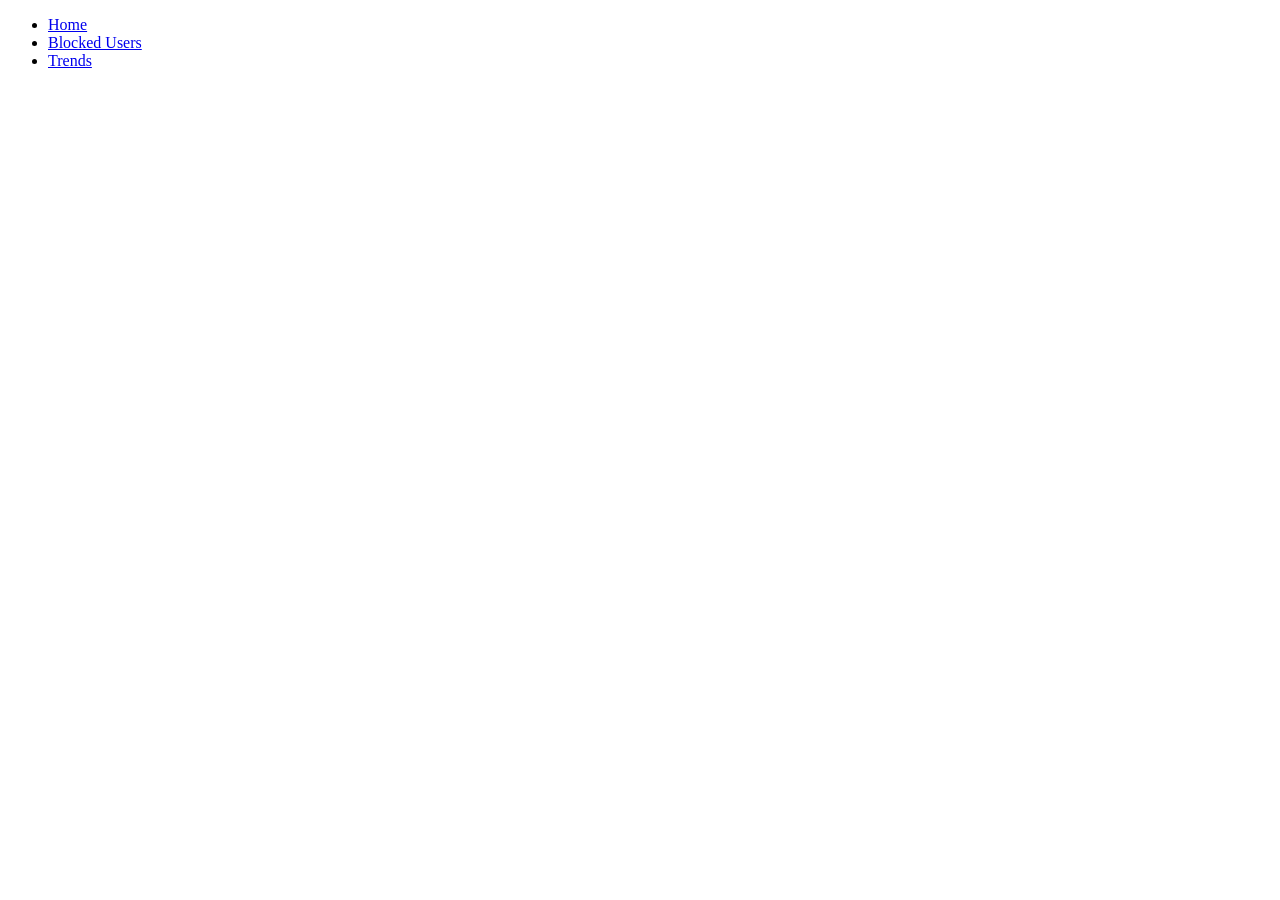
==== public/index.html @ b858e129 "Final project, no styles" ====
<!DOCTYPE html>
<html>
<head>
	 <meta charset="UTF-8">
	 <title>Twitter</title>
	 <meta name="viewport" content="width=device-width,initial-scale=1">
	<!--bootstrap and styles-->
	 <link rel="stylesheet" href="./CSS/styles.css">
</head>
<body ng-app="TwitterApp">
	<ng-view></ng-view>


<script src="bower_components/angular/angular.js"></script>
<script src="bower_components/angular-route/angular-route.js"></script>
<script src="bower_components/ngStorage/ngStorage.js" type="text/javascript"></script>
<script src="./routes.js" type="text/javascript"></script>

<!--Services-->
<script src="./Services/BlockedUserService.js" type="text/javascript"></script>
<script src="./Services/TempService.js" type="text/javascript"></script>
<script src="./Services/TwitterAPIService.js" type="text/javascript"></script>

<!--Controllers-->
<script src="./Controllers/BlockedUsersController.js" type="text/javascript"></script>
<script src="./Controllers/DetailsController.js" type="text/javascript"></script>
<script src="./Controllers/TimeLineController.js" type="text/javascript"></script>
<script src="./Controllers/TrendsController.js" type="text/javascript"></script>
<script src="./Controllers/TrendsTweetsController.js" type="text/javascript"></script>

</body>
</html>
---- public/CSS/styles.css ----
.container{
	float:right;
	margin-top:1%;
}

.photo{
	margin:1%;
}

.textBold{
	font-weight: bold;
}

.textGrey{
	color: #A4A4A4;
	font-weight: normal;
}

.separador{
	border-bottom:1px;
	border-bottom-style: solid; 
}

.tweet{
	margin-left:1%;
}
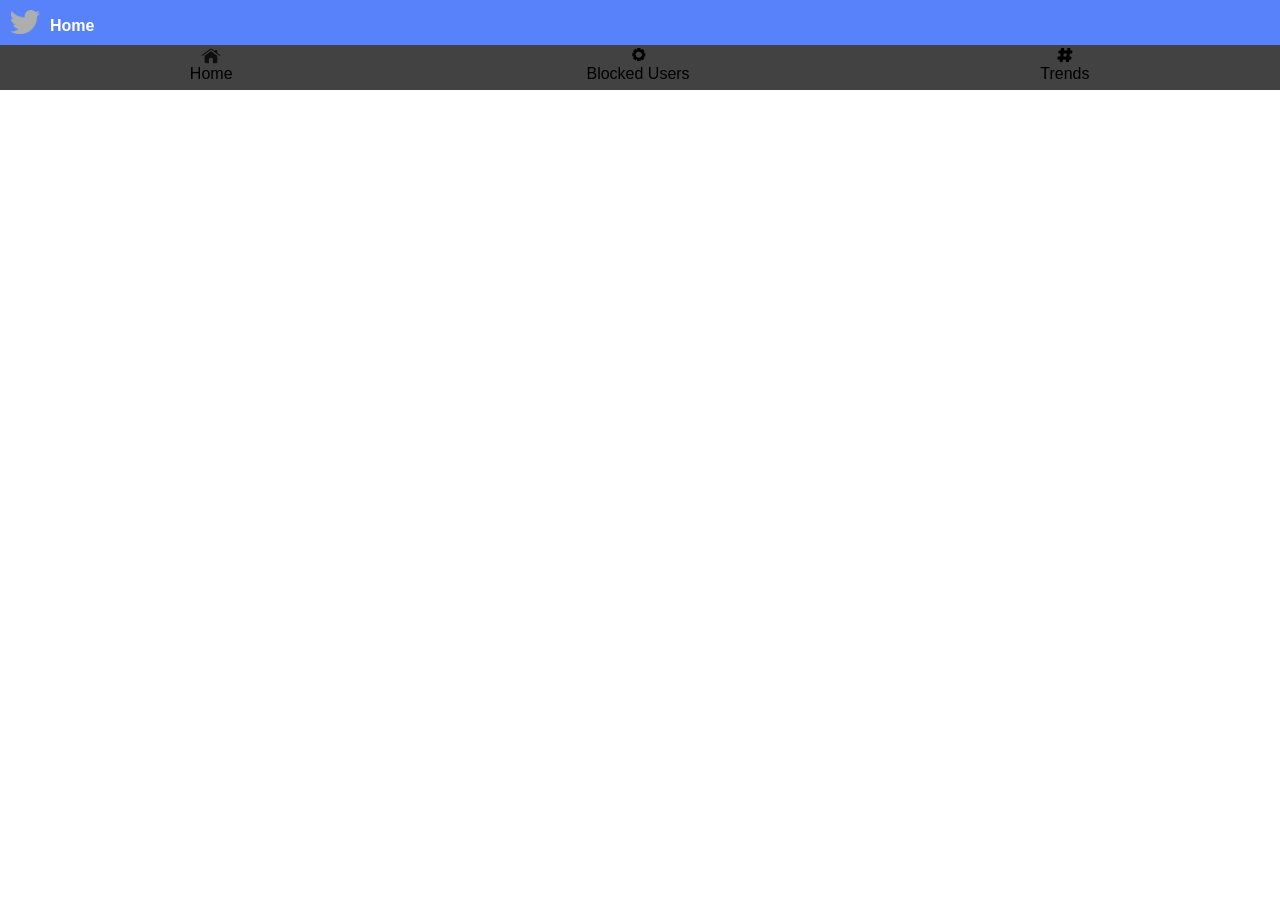
==== commit bac59e1e: "Final Project v2" ====
--- a/public/index.html
+++ b/public/index.html
@@ -8,13 +8,30 @@
 	 <link rel="stylesheet" href="./CSS/styles.css">
 </head>
 <body ng-app="TwitterApp">
+	<header class="banner"> 
+		<img class="banner_pic" src="./Img/banner.png">Home</img>
+	</header>
+	<div class="navigator"> <!--aca deberia ser una lista y hacer lo del active, ver si cambio las imagenes por iconos del fontawesome-->
+  		<div class="item_navigator">
+			<a href="#/"> 
+  			<img class="img_navigator" src="./Img/home.png">Home</img></a>
+  		</div>
+		<div class="item_navigator">
+	  		<a href="#/blockedUsers">
+  			<img class="img_navigator" src="./Img/blockedUsers.png">Blocked Users</img></a>
+  		</div>
+  		<div class="item_navigator">
+			<a href="#/trends">
+    		<img class="img_navigator" src="./Img/hashtag.png">Trends</img></a>
+    	</div>
+	</div>
 	<ng-view></ng-view>
-
 
 <script src="bower_components/angular/angular.js"></script>
 <script src="bower_components/angular-route/angular-route.js"></script>
 <script src="bower_components/ngStorage/ngStorage.js" type="text/javascript"></script>
 <script src="./routes.js" type="text/javascript"></script>
+<script src="./jquery-2.1.4.js" type="text/javascript"></script>
 
 <!--Services-->
 <script src="./Services/BlockedUserService.js" type="text/javascript"></script>
@@ -22,6 +39,7 @@
 <script src="./Services/TwitterAPIService.js" type="text/javascript"></script>
 
 <!--Controllers-->
+<script src="./Controllers/NavController.js" type="text/javascript"></script>
 <script src="./Controllers/BlockedUsersController.js" type="text/javascript"></script>
 <script src="./Controllers/DetailsController.js" type="text/javascript"></script>
 <script src="./Controllers/TimeLineController.js" type="text/javascript"></script>
--- a/public/CSS/styles.css
+++ b/public/CSS/styles.css
@@ -1,11 +1,88 @@
+body{
+	font-family: Helvetica ;
+	width: 100%;
+	height: 90%;
+}
+
+/*Banner & NavigationBar*/
+
+.banner{
+	background-color: #5882FA;
+	position: fixed;
+	width: 100%;
+	top:0;
+	left: 0;
+	right: 0;
+	height: 5%;
+	font-weight: bold;
+	color:#FFFFFF;
+}
+
+.banner_pic{
+    width: 30px;
+    margin-left: 10px;
+    margin-top: 10px;
+    margin-right: 10px;
+    vertical-align: text-bottom;
+}
+
+.navigator{
+	width: 100%;
+	top: 5%;
+	left: 0;
+	right:0;
+	height: 5%;
+	position:fixed;
+	background-color: #424242;
+	display:block;
+}
+
+.item_navigator{
+	display: inline-block;
+	text-align: center;
+	width: 33%;
+	height: 90%;
+}
+
+.item_navigator_selected{
+	background-color: #819FF7;
+	border-radius:5px;
+	margin-top: 2px;
+	margin-bottom: 2px;
+}
+
+.img_navigator{
+	display: block;
+	height: 50%;
+	margin: 0 auto;
+}
+
+a:link{
+	text-decoration:none;
+	color:#000000;
+}
+
+a:visited{
+	color:#000000;
+}
+
+
+
+/*Tweet Contents*/
 .container{
-	float:right;
-	margin-top:1%;
+	margin-top: 100px;
 }
 
 .photo{
 	margin:1%;
+	vertical-align: text-top;
+	float:left;
 }
+
+.div_photo{
+	height: 100%;
+}
+
 
 .textBold{
 	font-weight: bold;
@@ -16,11 +93,105 @@
 	font-weight: normal;
 }
 
+.textGreyDetails{
+	display: inherit;
+}
+
+.textTweet{
+	/*text-align : justify;*/
+}
+
+.textTweet_details{
+	display: inline-block;
+}
+
+
+.tweet{
+	display:block;
+	width: 98%;
+	margin: 0 auto;
+}
+
+.tweet_details{
+	clear:left;
+}
+
+.userBlock{
+	clear:left;
+	height: 5%;
+}
+
+.goRight{
+	float:right;
+}
+
+.bt_blockUser{
+	float:right;
+	margin-top:1%;
+}
+
+
+.imgBlock{
+	width: 2%;
+	float: right;
+}
+
+.img_retweeted{
+	height: 2%;
+	width: 2%;
+	float:left;
+	vertical-align: middle;
+}
+
+.retweet{
+	margin-left:5%;
+	margin-top: 1%;
+}
+
+.date{
+	margin-bottom:2%;
+	color:#A4A4A4;
+}
+
+.numBold{
+	font-weight: bold;
+	color:#6E6E6E;
+}
+
+
+.separadorBloqueados{
+	padding-top: 1%;
+    padding-bottom: 1%;
+    border-bottom: 1px;
+    border-bottom-style: solid;
+    clear: left;
+    width: 95%;
+    margin: 0 auto;
+}
+
+.separador_trends{
+	padding-top: 1%;
+	padding-bottom: 1%;
+	border-bottom:1px;
+	border-bottom-style: solid;
+	clear:left;
+	width: 95%;
+    margin: 0 auto;
+}
+
+.separator_details{
+	border-bottom:1px;
+	border-top:1px;
+	border-top-style: solid;
+	border-bottom-style: solid;	
+	padding: 1%;
+	padding-left: 5%;
+	color:#A4A4A4;
+}
+
 .separador{
 	border-bottom:1px;
-	border-bottom-style: solid; 
-}
-
-.tweet{
-	margin-left:1%;
+	border-bottom-style: solid;
+	clear:left;
+	padding-top: 1%;
 }
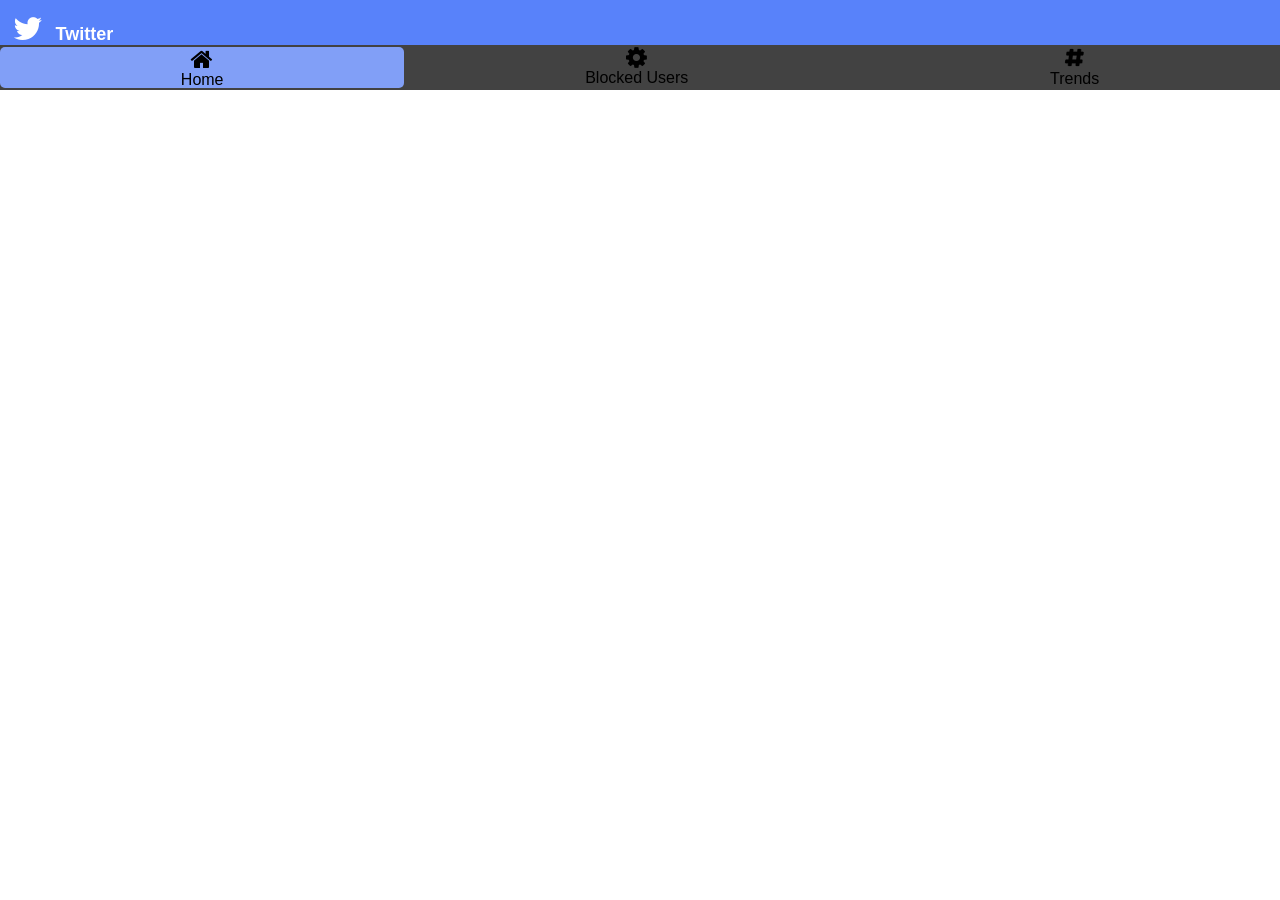
==== commit 00b85b09: "Final Project v3" ====
--- a/public/index.html
+++ b/public/index.html
@@ -4,39 +4,49 @@
 	 <meta charset="UTF-8">
 	 <title>Twitter</title>
 	 <meta name="viewport" content="width=device-width,initial-scale=1">
-	<!--bootstrap and styles-->
+	<!--awesome and styles-->
+	 <link rel="stylesheet" href="https://maxcdn.bootstrapcdn.com/font-awesome/4.4.0/css/font-awesome.min.css">
+	 <link rel="stylesheet" href="./CSS/animate.css">
 	 <link rel="stylesheet" href="./CSS/styles.css">
 </head>
 <body ng-app="TwitterApp">
+	<div ng-controller="NavController">
 	<header class="banner"> 
-		<img class="banner_pic" src="./Img/banner.png">Home</img>
+		<i class="iconBanner fa fa-twitter"></i><label>Twitter</label>
 	</header>
-	<div class="navigator"> <!--aca deberia ser una lista y hacer lo del active, ver si cambio las imagenes por iconos del fontawesome-->
-  		<div class="item_navigator">
-			<a href="#/"> 
-  			<img class="img_navigator" src="./Img/home.png">Home</img></a>
-  		</div>
-		<div class="item_navigator">
-	  		<a href="#/blockedUsers">
-  			<img class="img_navigator" src="./Img/blockedUsers.png">Blocked Users</img></a>
-  		</div>
-  		<div class="item_navigator">
-			<a href="#/trends">
-    		<img class="img_navigator" src="./Img/hashtag.png">Trends</img></a>
-    	</div>
+	<nav>
+		<div class="navigator" > 
+  			<div class="item_navigator" ng-class="{item_navigator_selected : isActive('/')}">
+				<a class="navText" href="#/"><i class="iconNav fa fa-home "></i>Home</a>
+  			</div>
+			<div class="item_navigator" ng-class="{item_navigator_selected : isActive('/blockedUsers')}">
+	  			<a class="navText" href="#/blockedUsers"><i class="iconNav fa fa-cog "></i>Blocked Users</a>
+  			</div>
+  			<div class="item_navigator" ng-class="{item_navigator_selected : isActive('/trends')}">
+				<a class="navText" href="#/trends">
+    			<img class="img_navigator" src="./Img/hashtag.png">Trends</img></a>
+    		</div>
+		</div>
+	</nav>
 	</div>
-	<ng-view></ng-view>
+	<section>
+		<ng-view></ng-view>
+	</section>
 
 <script src="bower_components/angular/angular.js"></script>
 <script src="bower_components/angular-route/angular-route.js"></script>
 <script src="bower_components/ngStorage/ngStorage.js" type="text/javascript"></script>
+<script src="bower_components/moment/min/moment.min.js"></script>
+<script src="bower_components/angular-moment/angular-moment.min.js" type="text/javascript"></script>
 <script src="./routes.js" type="text/javascript"></script>
-<script src="./jquery-2.1.4.js" type="text/javascript"></script>
+
 
 <!--Services-->
 <script src="./Services/BlockedUserService.js" type="text/javascript"></script>
 <script src="./Services/TempService.js" type="text/javascript"></script>
+<script src="./Services/LinksService.js" type="text/javascript"></script>
 <script src="./Services/TwitterAPIService.js" type="text/javascript"></script>
+
 
 <!--Controllers-->
 <script src="./Controllers/NavController.js" type="text/javascript"></script>
--- a/public/CSS/styles.css
+++ b/public/CSS/styles.css
@@ -5,7 +5,6 @@
 }
 
 /*Banner & NavigationBar*/
-
 .banner{
 	background-color: #5882FA;
 	position: fixed;
@@ -16,6 +15,7 @@
 	height: 5%;
 	font-weight: bold;
 	color:#FFFFFF;
+	font-size: x-large;
 }
 
 .banner_pic{
@@ -31,17 +31,16 @@
 	top: 5%;
 	left: 0;
 	right:0;
-	height: 5%;
 	position:fixed;
 	background-color: #424242;
-	display:block;
+	display:flex;
 }
 
 .item_navigator{
 	display: inline-block;
 	text-align: center;
-	width: 33%;
 	height: 90%;
+	flex-grow:1;
 }
 
 .item_navigator_selected{
@@ -49,12 +48,27 @@
 	border-radius:5px;
 	margin-top: 2px;
 	margin-bottom: 2px;
+	flex-grow:1;
+}
+
+.iconNav{
+	display:block;
+	margin:0 auto;
+	font-size: x-large;
+}
+
+.iconBanner{
+	display: inline-block;
+	margin:1%;
 }
 
 .img_navigator{
 	display: block;
-	height: 50%;
 	margin: 0 auto;
+}
+
+.navText{
+	font-size: medium;
 }
 
 a:link{
@@ -66,59 +80,89 @@
 	color:#000000;
 }
 
-
-
 /*Tweet Contents*/
 .container{
 	margin-top: 100px;
 }
 
 .photo{
-	margin:1%;
-	vertical-align: text-top;
-	float:left;
+    vertical-align: text-top;
+    float: left;
+    border-radius: 5px;
+    margin-right: 1%;
 }
 
 .div_photo{
-	height: 100%;
-}
-
+	display: inline;
+}
 
 .textBold{
 	font-weight: bold;
+}
+
+a.links:link, a.links:visited{
+	color: #2E64FE;
 }
 
 .textGrey{
 	color: #A4A4A4;
 	font-weight: normal;
+	font-size: 14px;
 }
 
 .textGreyDetails{
 	display: inherit;
 }
 
-.textTweet{
-	/*text-align : justify;*/
+.userBlocked{
+	display: block;
+    width: 98%;
+    border-bottom: 1px;
+    border-bottom-style: solid;
+    border-color: #A4A4A4;
+    clear: left;
+    padding-top: 1%;
+    padding-bottom: 1%;
 }
 
 .textTweet_details{
 	display: inline-block;
 }
 
-
 .tweet{
-	display:block;
-	width: 98%;
-	margin: 0 auto;
+    display: block;
+    width: 98%;
+    border-bottom: 1px;
+    border-bottom-style: solid;
+    border-color: #A4A4A4;
+    clear: left;
+}
+
+.textTweet{
+	padding-left:50px;
 }
 
 .tweet_details{
 	clear:left;
+	border-bottom: 1px;
+    border-bottom-style: solid;
+    border-color: #A4A4A4;
+}
+
+.rt_fav{
+	border-bottom: 1px;
+    border-bottom-style: solid;
+    border-color: #A4A4A4;
 }
 
 .userBlock{
 	clear:left;
 	height: 5%;
+	color: #A4A4A4;
+}
+
+.picDetails{
+	vertical-align: middle;
 }
 
 .goRight{
@@ -128,27 +172,34 @@
 .bt_blockUser{
 	float:right;
 	margin-top:1%;
+	border-radius: 5px;
+	margin-right: 2%;
 }
 
 
 .imgBlock{
-	width: 2%;
+	width: 20px;
 	float: right;
 }
 
 .img_retweeted{
-	height: 2%;
-	width: 2%;
+    width: 20px;
+    float: left;
+    vertical-align: middle;
+}
+
+.retweet{
+	margin-left: 50px;
+    margin-bottom: 10px;
+}
+
+.promoted{
+	width: 20px;
 	float:left;
-	vertical-align: middle;
-}
-
-.retweet{
-	margin-left:5%;
-	margin-top: 1%;
-}
-
+	border-radius: 5px;
+}
 .date{
+	margin-top: 2%;
 	margin-bottom:2%;
 	color:#A4A4A4;
 }
@@ -158,40 +209,251 @@
 	color:#6E6E6E;
 }
 
-
-.separadorBloqueados{
-	padding-top: 1%;
-    padding-bottom: 1%;
-    border-bottom: 1px;
-    border-bottom-style: solid;
-    clear: left;
-    width: 95%;
-    margin: 0 auto;
-}
-
-.separador_trends{
+.txtBlock{
+	width: 94%;
+	margin-left: 1%;
+}
+
+.trends{
 	padding-top: 1%;
 	padding-bottom: 1%;
 	border-bottom:1px;
 	border-bottom-style: solid;
 	clear:left;
-	width: 95%;
-    margin: 0 auto;
-}
-
-.separator_details{
-	border-bottom:1px;
-	border-top:1px;
-	border-top-style: solid;
-	border-bottom-style: solid;	
-	padding: 1%;
-	padding-left: 5%;
-	color:#A4A4A4;
-}
-
-.separador{
-	border-bottom:1px;
-	border-bottom-style: solid;
-	clear:left;
-	padding-top: 1%;
+	width: 98%;
+    border-color:#A4A4A4;
+}
+
+.timeago{
+	padding-right:2%;
+	float:right;
+	font-size: small;
+}
+
+.alert{
+	font-size: small;
+	text-align: center;
+	width: 50%;
+	margin: 0 auto;
+	background-color: #819FF7;
+	border-radius: 5px;
+}
+
+
+/*MOBILE - IPHONE 5*/
+@media (min-width: 320px) {
+
+	.navText{
+	font-size: small;
+	}
+
+	.navigator{
+		height: 8%;
+	}
+
+	.container {
+    	margin-top: 80px;
+	}
+
+	.textBold{
+		font-size: small;
+	}
+	.textGrey{
+		font-size: 12px;
+	}
+	
+	.textTweet{
+		margin:1px;
+		padding-left: 16%;
+		font-size: small;
+	}
+	
+	.tweet{
+	    padding-top: 2%;
+    	padding-bottom: 2%;
+    	min-height: 50px;
+	}
+
+	.img_retweeted{
+		width: 14px;
+	}
+
+	.banner{
+		font-size: medium;
+	}
+	.img_navigator{
+		width: 25px;
+	}
+
+	.retweet {
+    	margin-left: 40px;
+    	margin-bottom: 2px;
+	}
+
+	.userBlock{
+		font-size: small;
+	}
+
+	.goRight{
+		padding-right: 3%;
+	}
+
+	.timeago{
+		padding-right:2%;
+		float:right;
+		font-size: xx-small;
+	}
+
+	.txtBlock {
+    	width: 80%;
+	}
+
+	.textTrend{
+		font-size: small;
+	}
+
+	.textTweet_details{
+		margin: 1%;
+    	font-size: small;
+	}
+
+	.date{
+		font-size: x-small;
+	}
+
+	.numBold{
+		font-size: x-small;
+	}
+
+	.iconBanner{
+		font-size: x-large;
+	}
+}
+
+/*TABLET - APPLE IPAD*/
+@media (min-width: 768px){
+
+	.container {
+    	margin-top: 120px;
+	}
+
+	.tweet{
+	    padding-top: 1%;
+    	padding-bottom: 1%;
+    	min-height: 75px;
+	}
+
+	.navText{
+	    font-size: medium;
+	}
+	
+	.iconNav{
+		font-size:xx-large
+	}
+
+	.navigator{
+		height: 6%;
+	}
+
+	.img_navigator{
+		width: 32px;
+	}
+
+	.textBold{
+		font-size: medium;
+	}
+
+	.banner{
+		font-size: large;
+	}
+
+	.textGrey{
+		font-size: 14px;
+	}
+
+	.textTweet{
+		margin:1px;
+		padding-left: 7%;
+		font-size: medium;
+	}
+
+	.retweet {
+    	margin-left: 40px;
+    	margin-bottom: 2px;
+	}
+
+	.userBlock{
+		font-size: medium;
+	}
+
+	.goRight{
+		padding-right: 3%;
+	}
+
+	.timeago{
+		padding-right:2%;
+		float:right;
+		font-size: small;
+	}
+
+	.txtBlock {
+    	width: 90%;
+	}
+
+	.textTrend{
+		font-size: medium;
+	}
+
+	.textTweet_details{
+		margin: 0;
+    	font-size: medium;
+	}
+
+	.date{
+		font-size: small;
+	}
+
+	.numBold{
+		font-size: small;
+	}
+
+	.alert{
+		font-size: medium;
+	}
+
+	.iconBanner{
+		font-size: xx-large;
+	}
+}
+
+/*DESKTOP*/
+@media (min-width: 1024px){
+	
+	.navigator{
+		height: 5%;
+	}
+
+	.iconNav{
+		font-size: x-large;
+	}
+
+	.iconBanner{
+	font-size: xx-large;
+	}
+
+	.img_navigator{
+		width: 25px;
+	}
+
+	.container{
+		margin-top: 100px;
+	}
+
+	.tweet {
+    	height: 70px;
+	}
+
+	.textTweet {
+   		padding-left: 5%;
+}
 }
